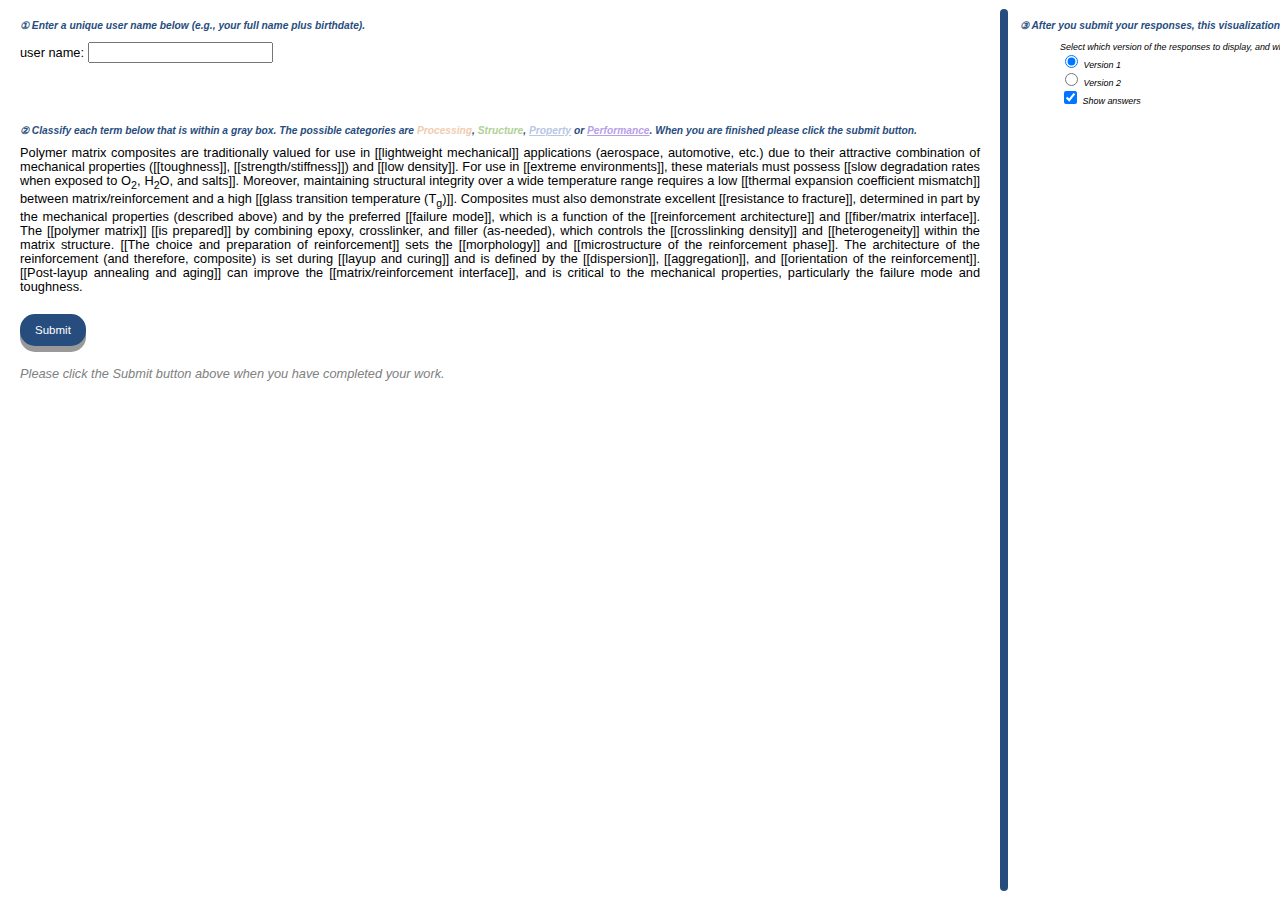
==== index.html @ ab85a183 "cleanup" ====
<html>
	<head>  
		<meta charset='UTF-8' name='viewport' content='width=device-width, user-scalable=no'> 
		<title>testing</title>
		<link rel='stylesheet' type='text/css' href='src/css/index.css' />

	</head>

	<body>

		<div id='tooltip'>1.0</div>

		<!-- default is for this on the left -->
		<div id='paragraphForm'>


			<div id='paraForm' class='para'>
				<div id="usernameInstructions" class="instructions">&#9312; Enter a unique user name below (e.g., your full name plus birthdate). </div>
				<label for="username" id="usernameLabel">user name:</label>
				<input type="text" id="usernameInput" name="username">
				<div id="usernameNotification" class="notifications" style="margin:20;"></div>
				<br><br><br>

				<div id="paraInstructions" class="instructions">&#9313; Classify each term below that is within a gray box.  The possible categories are <span class="processingWord">Processing</span>, <span class="structureWord">Structure</span>, <span class="propertyWord">Property</span> or <span class="performanceWord">Performance</span>.  When you are finished please click the submit button.</div>

				<div id='paraText'>
					Polymer matrix composites are traditionally valued for use in [[lightweight mechanical]] applications (aerospace, automotive, etc.) due to their attractive combination of mechanical properties ([[toughness]], [[strength/stiffness]]) and [[low density]]. For use in [[extreme environments]], these materials must possess [[slow degradation rates when exposed to O<sub>2</sub>, H<sub>2</sub>O, and salts]]. Moreover, maintaining structural integrity over a wide temperature range requires a low [[thermal expansion coefficient mismatch]] between matrix/reinforcement and a high [[glass transition temperature (T<sub>g</sub>)]]. Composites must also demonstrate excellent [[resistance to fracture]], determined in part by the mechanical properties (described above) and by the preferred [[failure mode]], which is a function of the [[reinforcement architecture]] and [[fiber/matrix interface]]. The [[polymer matrix]] [[is prepared]] by combining epoxy, crosslinker, and filler (as-needed), which controls the [[crosslinking density]] and [[heterogeneity]] within the matrix structure. [[The choice and preparation of reinforcement]] sets the [[morphology]] and [[microstructure of the reinforcement phase]]. The architecture of the reinforcement (and therefore, composite) is set during [[layup and curing]] and is defined by the [[dispersion]], [[aggregation]], and [[orientation of the reinforcement]]. [[Post-layup annealing and aging]] can improve the [[matrix/reinforcement interface]], and is critical to the mechanical properties, particularly the failure mode and toughness.
				</div>
			</div>


			<button class="button" style="margin-left:20px" onclick="onFormSubmit()">Submit</button>
			<div id="paraNotification" class="notifications" style="margin:20px">Please click the Submit button above when you have completed your work.</div>
		</div>

		<div class="verticalLine" id='verticalLine1'></div>
		<div class="horizontalLine" id='horizontalLine1' style='display:none'></div>

		<!-- default is for this on the right -->
		<div id="boxGrid">
			<div class="para">

				<div id="usernameInstructions" class="instructions">&#9314; After you submit your responses, this visualization will populate with the aggregate results from the group. </div>

				<form id="paraVersionOptions" class='versionOptions'>
					<div>Select which version of the responses to display, and whether to show the answers (black boxes).</div>
					<input type="radio" id="paraVersion1" name="version" value="1" class="radio" checked>
					<label for="paraVersion1">Version 1</label><br>
					<input type="radio" id="paraVersion2" name="version" value="2" class="radio">
					<label for="paraVersion2">Version 2</label><br>
					<input type="checkbox" id="paraAnswerToggle" name="answers" value="1" class="radio" checked>
					<label for="paraAnswerToggle">Show answers</label><br>
				</form>

				<div id="boxGridSVGContainer"></div>
			</div>
		</div>

		<!-- default is for this on the bottom -->
		<div class="horizontalLine" id='horizontalLine2'></div>

		<div id="systemDesignChart">
			<div class="para">

				<div id="SDCInstructions" class="instructions">&#9315; After you submit your second response to Part 2 (above), this visualize will populate and allow you to construct a system design chart.  Click+drag lines to connect boxes in each column with the adjacent column(s).  When you have completed your chart, click the submit button below.  After clicking submit, the results from the rest of your group will also be shown.  </div>

				<form id="SDCVersionOptions" class='versionOptions'>
					<div>Select which version of the responses to display, and whether to show the answers (black lines).</div>
					<input type="radio" id="SDCVersion1" name="version" value="1" class="radio" checked>
					<label for="SDCVersion1">Version 1</label><br>
					<input type="radio" id="SDCVersion2" name="version" value="2" class="radio">
					<label for="SDCVersion2">Version 2</label><br>
					<input type="checkbox" id="SDCAnswerToggle" name="answers" value="1" class="radio" checked>
					<label for="SDCAnswerToggle">Show answers</label><br>
					<input type="checkbox" id="SDCResponseToggle" name="responses" value="1" class="radio" checked>
					<label for="SDCResponseToggle">Your responses on/off</label><br>
				</form>


				<div id="systemDesignChartSVGContainer"></div>

					<div id="SDCButton">
						<button class="button" style="margin-left:20px" onclick="onSDCSubmit()">Submit</button>
						<div id="SDCNotification" class="notifications" style="margin:20px">Please click the Submit button above when you have completed your work.</div>
					</div>

			</div>
		</div>


		<!-- Libraries -->
		<script src='src/lib/d3.v6.min.js'></script>
		<script src="src/lib/jquery-3.5.1.min.js"></script> <!-- need for interacting with google sheet -->


		<!-- my codes -->
		<script src="src/js/params.js"></script>
		<script src="src/js/utils.js"></script>
		<script src="src/js/formHandler.js"></script>
		<script src="src/js/reader.js"></script>
		<script src="src/js/initDropdowns.js"></script>
		<script src="src/js/initBars.js"></script>
		<script src="src/js/initSystemDesignChart.js"></script>
		<script src="src/js/resize.js"></script>
		<script src="src/js/init.js"></script>

		<!-- to get the IP address of the user -->
		<!-- <script type="application/javascript" src="https://api.ipify.org?format=jsonp&callback=getIP"></script> -->

	</body>
</html>
---- src/css/index.css ----
:root {
	--processing-color: #F1CCB1;
	--structure-color: #B1D095;
	--properties-color: #B8C7E4;
	--performance-color: #B8A0E9;
}

html,body {
	font: 1vw sans-serif;
	font-family: sans-serif;
	padding:0;
	margin:0;
	background-color : white;
	overflow: auto;
	color: black;
	/*height:100%;*/
}

#paragraphForm {
	position: absolute;
	top: 0;
	left:0;
	width:1000px;
	display:block;
}
#boxGrid{
	position: absolute;
	top:0;
	left:1000px;
	width:1000px;
	display:block;
}
#systemDesignChart{
	position: absolute;
	top:1000px;
	left:0px;
	width:100%;
	display:block;
}
.verticalLine{
	position:absolute;
	top:1%;
	left:1000px;
	height:98%;
	border-right: 4px solid #274d7e;
	border-left: 4px solid #274d7e;
	border-radius: 4px;
}
.horizontalLine{
	position:absolute;
	top:1000px;
	left:1%;
	width:98%;
	border-top: 4px solid #274d7e;
	border-bottom: 4px solid #274d7e;
	border-radius: 4px;
}
/* https://www.w3schools.com/css/tryit.asp?filename=trycss_buttons_animate3 */
.button {
	display: inline-block;
	padding: 10px 15px;
	font-size: 0.9vw;
	cursor: pointer;
	text-align: center;
	text-decoration: none;
	outline: none;
	color: #fff;
	background-color: #274d7e;
	border: none;
	border-radius: 15px;
	box-shadow: 0 6px #999;
}
.button:hover {background-color: #172e4c}
.button:active {
	background-color: #172e4c;
	box-shadow: 0 3px #666;
	transform: translateY(3px);
}

.secondaryButton {
	display: inline-block;
	padding: 5px 15px;
	font-size: 0.9vw;
	cursor: pointer;
	text-align: center;
	text-decoration: none;
	outline: none;
	color: #fff;
	background-color: #555555;
	border: none;
	border-radius: 15px;
	/*box-shadow: 0 4px #999;*/
}
.secondaryButton:hover {background-color: #000000}
/*.secondaryButton:active {
	background-color: #000000;
	box-shadow: 0 3px #666;
	transform: translateY(2px);
}*/


.para{
	margin:20px;
	font-size:1vw;
	line-height:1.1vw;
	text-align: justify;
	text-justify: inter-word;
}

.instructions{
	color:#274d7e;
	font-weight:bold;
	font-style: italic;
	font-size:0.8vw;
	line-height:0.9vw;
	margin-bottom:10px;
}

.selectionWord{
	color: gray;
	font-weight:bold;
	border: 2px solid lightgray;
	border-radius: 6px;
	cursor: pointer;
	padding:4px;

}
}
.selectionWord select{
/*	border: 0;
	width:20px;
	height:15px;*/
/*	cursor:pointer;
	position:absolute;
	overflow:hidden;*/

  -webkit-appearance: none;
  -moz-appearance: none;
  appearance: none;
  /* Add some styling */
  
  display: block;
  width: 100%;
  max-width: 320px;
  height: 50px;
  float: right;
  margin: 5px 0px;
  padding: 0px 24px;
  font-size: 16px;
  line-height: 1.75;
  color: #333;
  background-color: #ffffff;
  background-image: none;
  border: 1px solid #cccccc;
  -ms-word-break: normal;
  word-break: normal;
}


/* IE11 hide native button (thanks Matt!) */
select::-ms-expand {
	display: none;
}




.selectdiv select {
  -webkit-appearance: none;
  -moz-appearance: none;
  appearance: none;
  /* Add some styling */
  
  display: block;
  width: 100%;
  max-width: 320px;
  height: 50px;
  float: right;
  margin: 5px 0px;
  padding: 0px 24px;
  font-size: 16px;
  line-height: 1.75;
  color: #333;
  background-color: #ffffff;
  background-image: none;
  border: 1px solid #cccccc;
  -ms-word-break: normal;
  word-break: normal;
}




.hidden{
	display:none;
}

.processingWord{
	color: var(--processing-color);
	fill: var(--processing-color);
	font-style: italic;
	font-weight:bold;
}
.structureWord{
	color: var(--structure-color);
	fill: var(--structure-color);
	font-weight:bold;
}
.propertyWord{
	color: var(--properties-color);
	fill: var(--properties-color);
	text-decoration: underline;
	font-weight:bold;
}
.performanceWord{
	color: var(--performance-color);
	fill: var(--performance-color);
	font-style: italic;
	text-decoration: underline;
	font-weight:bold;
}

.SDCrect{
	stroke: black;
	stroke-width: 1;
	stroke-opacity: 1;
}
.notifications{
	color:gray;
	font-style:italic;
}
.blink_me{
  animation: blinker 1.5s linear infinite;
}

@keyframes blinker{
  50% {
    opacity: 0;
  }
}

.error{
	color:red;
}
.errorBorder{
	border-color:red;
}

.wrongBorder{
	border-color:#d92b9c;
}

.radio{
	cursor:pointer;
}

#tooltip{
	position:absolute;
	/*border: 1px solid black;
	border-radius:5px;
	background-color:#E8E8E8;*/
	color:black;
	z-index:10;
	opacity:0;
	padding:2px;
}

.versionOptions{
	color:black;
	font-style: italic;
	font-size:0.7vw;
	line-height:0.8vw;
	margin-bottom:10px;
	margin-left:40px;
}

.noSelect{
	-webkit-touch-callout: none;
	-webkit-user-select: none;
	-khtml-user-select: none;
	-moz-user-select: none;
	-ms-user-select: none;
	user-select: none;
}
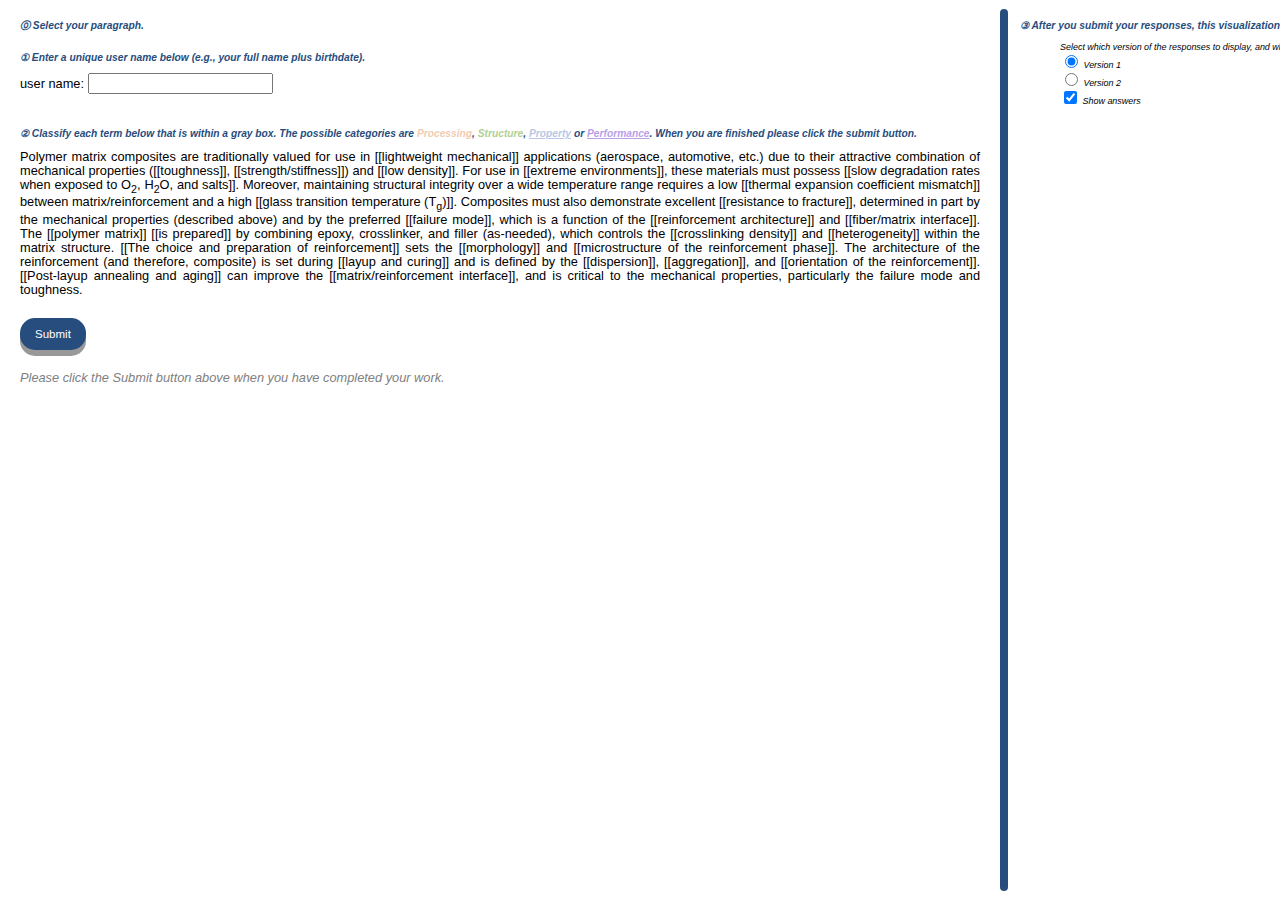
==== commit 266cbff3: "connecting paragraphs to google sheet" ====
--- a/index.html
+++ b/index.html
@@ -13,13 +13,17 @@
 		<!-- default is for this on the left -->
 		<div id='paragraphForm'>
 
+			<div id='paraForm' class='para'>
 
-			<div id='paraForm' class='para'>
+				<div id='groupnameSelector' style='margin-bottom:20px'>
+					<div id="groupnameInstructions" class="instructions">&#9450; Select your paragraph. </div>
+
+				</div>
 				<div id="usernameInstructions" class="instructions">&#9312; Enter a unique user name below (e.g., your full name plus birthdate). </div>
 				<label for="username" id="usernameLabel">user name:</label>
 				<input type="text" id="usernameInput" name="username">
 				<div id="usernameNotification" class="notifications" style="margin:20;"></div>
-				<br><br><br>
+				<br>
 
 				<div id="paraInstructions" class="instructions">&#9313; Classify each term below that is within a gray box.  The possible categories are <span class="processingWord">Processing</span>, <span class="structureWord">Structure</span>, <span class="propertyWord">Property</span> or <span class="performanceWord">Performance</span>.  When you are finished please click the submit button.</div>
 
@@ -48,8 +52,8 @@
 					<label for="paraVersion1">Version 1</label><br>
 					<input type="radio" id="paraVersion2" name="version" value="2" class="radio">
 					<label for="paraVersion2">Version 2</label><br>
-					<input type="checkbox" id="paraAnswerToggle" name="answers" value="1" class="radio" checked>
-					<label for="paraAnswerToggle">Show answers</label><br>
+					<input type="checkbox" id="paraAnswerToggle" class='answerToggle' name="answers" value="1" class="radio" checked>
+					<label for="paraAnswerToggle" class='answerToggle'>Show answers</label><br>
 				</form>
 
 				<div id="boxGridSVGContainer"></div>
@@ -62,7 +66,7 @@
 		<div id="systemDesignChart">
 			<div class="para">
 
-				<div id="SDCInstructions" class="instructions">&#9315; After you submit your second response to Part 2 (above), this visualize will populate and allow you to construct a system design chart.  Click+drag lines to connect boxes in each column with the adjacent column(s).  When you have completed your chart, click the submit button below.  After clicking submit, the results from the rest of your group will also be shown.  </div>
+				<div id="SDCInstructions" class="instructions">&#9315; After you submit your second response to Part 2 (above), this visualization will populate and allow you to construct a system design chart.  Click+drag lines to connect boxes in each column with the adjacent column(s).  When you have completed your chart, click the submit button below.  After clicking submit, the results from the rest of your group will also be shown.  </div>
 
 				<form id="SDCVersionOptions" class='versionOptions'>
 					<div>Select which version of the responses to display, and whether to show the answers (black lines).</div>
@@ -70,19 +74,19 @@
 					<label for="SDCVersion1">Version 1</label><br>
 					<input type="radio" id="SDCVersion2" name="version" value="2" class="radio">
 					<label for="SDCVersion2">Version 2</label><br>
-					<input type="checkbox" id="SDCAnswerToggle" name="answers" value="1" class="radio" checked>
-					<label for="SDCAnswerToggle">Show answers</label><br>
 					<input type="checkbox" id="SDCResponseToggle" name="responses" value="1" class="radio" checked>
 					<label for="SDCResponseToggle">Your responses on/off</label><br>
+					<input type="checkbox" id="SDCAnswerToggle" class='answerToggle' name="answers" value="1" class="radio" checked>
+					<label for="SDCAnswerToggle" class='answerToggle'>Show answers</label><br>
 				</form>
 
 
 				<div id="systemDesignChartSVGContainer"></div>
 
-					<div id="SDCButton">
-						<button class="button" style="margin-left:20px" onclick="onSDCSubmit()">Submit</button>
-						<div id="SDCNotification" class="notifications" style="margin:20px">Please click the Submit button above when you have completed your work.</div>
-					</div>
+				<div id="SDCButton">
+					<button class="button" style="margin-left:20px" onclick="onSDCSubmit()">Submit</button>
+					<div id="SDCNotification" class="notifications" style="margin:20px">Please click the Submit button above when you have completed your work.</div>
+				</div>
 
 			</div>
 		</div>
--- a/src/css/index.css
+++ b/src/css/index.css
@@ -156,13 +156,10 @@
   word-break: normal;
 }
 
-
-/* IE11 hide native button (thanks Matt!) */
-select::-ms-expand {
+/* IE11 hide native button */
+.selectionWord select::-ms-expand {
 	display: none;
 }
-
-
 
 
 .selectdiv select {
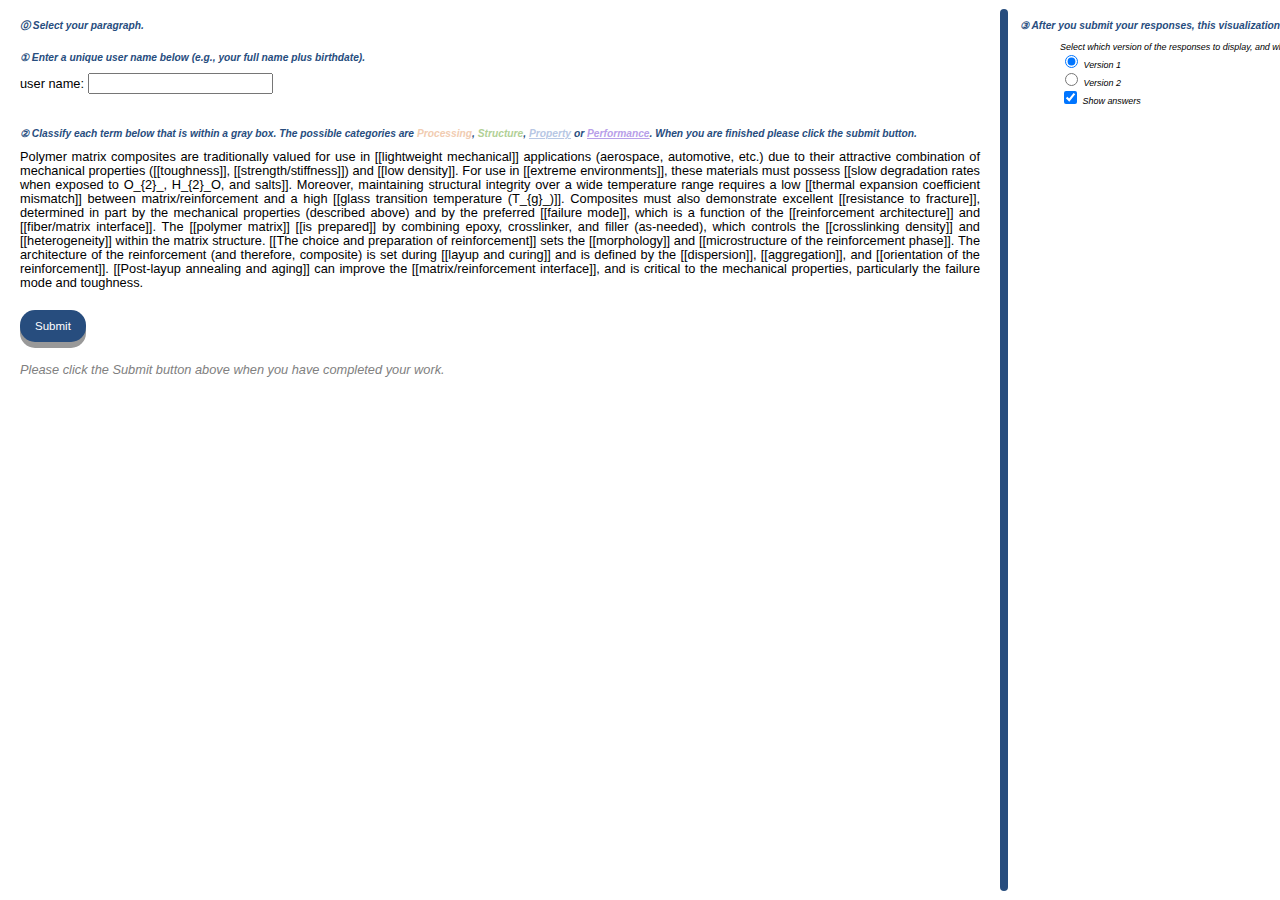
==== commit 0f2e46c5: "editSDC allows text edits" ====
--- a/index.html
+++ b/index.html
@@ -1,7 +1,7 @@
 <html>
 	<head>  
 		<meta charset='UTF-8' name='viewport' content='width=device-width, user-scalable=no'> 
-		<title>testing</title>
+		<title>CHiMaD</title>
 		<link rel='stylesheet' type='text/css' href='src/css/index.css' />
 
 	</head>
@@ -17,8 +17,8 @@
 
 				<div id='groupnameSelector' style='margin-bottom:20px'>
 					<div id="groupnameInstructions" class="instructions">&#9450; Select your paragraph. </div>
+				</div>
 
-				</div>
 				<div id="usernameInstructions" class="instructions">&#9312; Enter a unique user name below (e.g., your full name plus birthdate). </div>
 				<label for="username" id="usernameLabel">user name:</label>
 				<input type="text" id="usernameInput" name="username">
@@ -28,12 +28,12 @@
 				<div id="paraInstructions" class="instructions">&#9313; Classify each term below that is within a gray box.  The possible categories are <span class="processingWord">Processing</span>, <span class="structureWord">Structure</span>, <span class="propertyWord">Property</span> or <span class="performanceWord">Performance</span>.  When you are finished please click the submit button.</div>
 
 				<div id='paraText'>
-					Polymer matrix composites are traditionally valued for use in [[lightweight mechanical]] applications (aerospace, automotive, etc.) due to their attractive combination of mechanical properties ([[toughness]], [[strength/stiffness]]) and [[low density]]. For use in [[extreme environments]], these materials must possess [[slow degradation rates when exposed to O<sub>2</sub>, H<sub>2</sub>O, and salts]]. Moreover, maintaining structural integrity over a wide temperature range requires a low [[thermal expansion coefficient mismatch]] between matrix/reinforcement and a high [[glass transition temperature (T<sub>g</sub>)]]. Composites must also demonstrate excellent [[resistance to fracture]], determined in part by the mechanical properties (described above) and by the preferred [[failure mode]], which is a function of the [[reinforcement architecture]] and [[fiber/matrix interface]]. The [[polymer matrix]] [[is prepared]] by combining epoxy, crosslinker, and filler (as-needed), which controls the [[crosslinking density]] and [[heterogeneity]] within the matrix structure. [[The choice and preparation of reinforcement]] sets the [[morphology]] and [[microstructure of the reinforcement phase]]. The architecture of the reinforcement (and therefore, composite) is set during [[layup and curing]] and is defined by the [[dispersion]], [[aggregation]], and [[orientation of the reinforcement]]. [[Post-layup annealing and aging]] can improve the [[matrix/reinforcement interface]], and is critical to the mechanical properties, particularly the failure mode and toughness.
+					Polymer matrix composites are traditionally valued for use in [[lightweight mechanical]] applications (aerospace, automotive, etc.) due to their attractive combination of mechanical properties ([[toughness]], [[strength/stiffness]]) and [[low density]]. For use in [[extreme environments]], these materials must possess [[slow degradation rates when exposed to O_{2}_, H_{2}_O, and salts]]. Moreover, maintaining structural integrity over a wide temperature range requires a low [[thermal expansion coefficient mismatch]] between matrix/reinforcement and a high [[glass transition temperature (T_{g}_)]]. Composites must also demonstrate excellent [[resistance to fracture]], determined in part by the mechanical properties (described above) and by the preferred [[failure mode]], which is a function of the [[reinforcement architecture]] and [[fiber/matrix interface]]. The [[polymer matrix]] [[is prepared]] by combining epoxy, crosslinker, and filler (as-needed), which controls the [[crosslinking density]] and [[heterogeneity]] within the matrix structure. [[The choice and preparation of reinforcement]] sets the [[morphology]] and [[microstructure of the reinforcement phase]].  The architecture of the reinforcement (and therefore, composite) is set during [[layup and curing]] and is defined by the [[dispersion]], [[aggregation]], and [[orientation of the reinforcement]]. [[Post-layup annealing and aging]] can improve the [[matrix/reinforcement interface]], and is critical to the mechanical properties, particularly the failure mode and toughness.
 				</div>
 			</div>
 
 
-			<button class="button" style="margin-left:20px" onclick="onFormSubmit()">Submit</button>
+			<button class="button" style="margin-left:20px" onclick="onParaSubmit()">Submit</button>
 			<div id="paraNotification" class="notifications" style="margin:20px">Please click the Submit button above when you have completed your work.</div>
 		</div>
 
@@ -44,7 +44,7 @@
 		<div id="boxGrid">
 			<div class="para">
 
-				<div id="usernameInstructions" class="instructions">&#9314; After you submit your responses, this visualization will populate with the aggregate results from the group. </div>
+				<div id="boxGridInstructions" class="instructions">&#9314; After you submit your responses, this visualization will populate with the aggregate results from the group. </div>
 
 				<form id="paraVersionOptions" class='versionOptions'>
 					<div>Select which version of the responses to display, and whether to show the answers (black boxes).</div>
--- a/src/css/index.css
+++ b/src/css/index.css
@@ -222,6 +222,11 @@
 	stroke-width: 1;
 	stroke-opacity: 1;
 }
+
+.blankRect{
+	fill: white;
+}
+
 .notifications{
 	color:gray;
 	font-style:italic;
